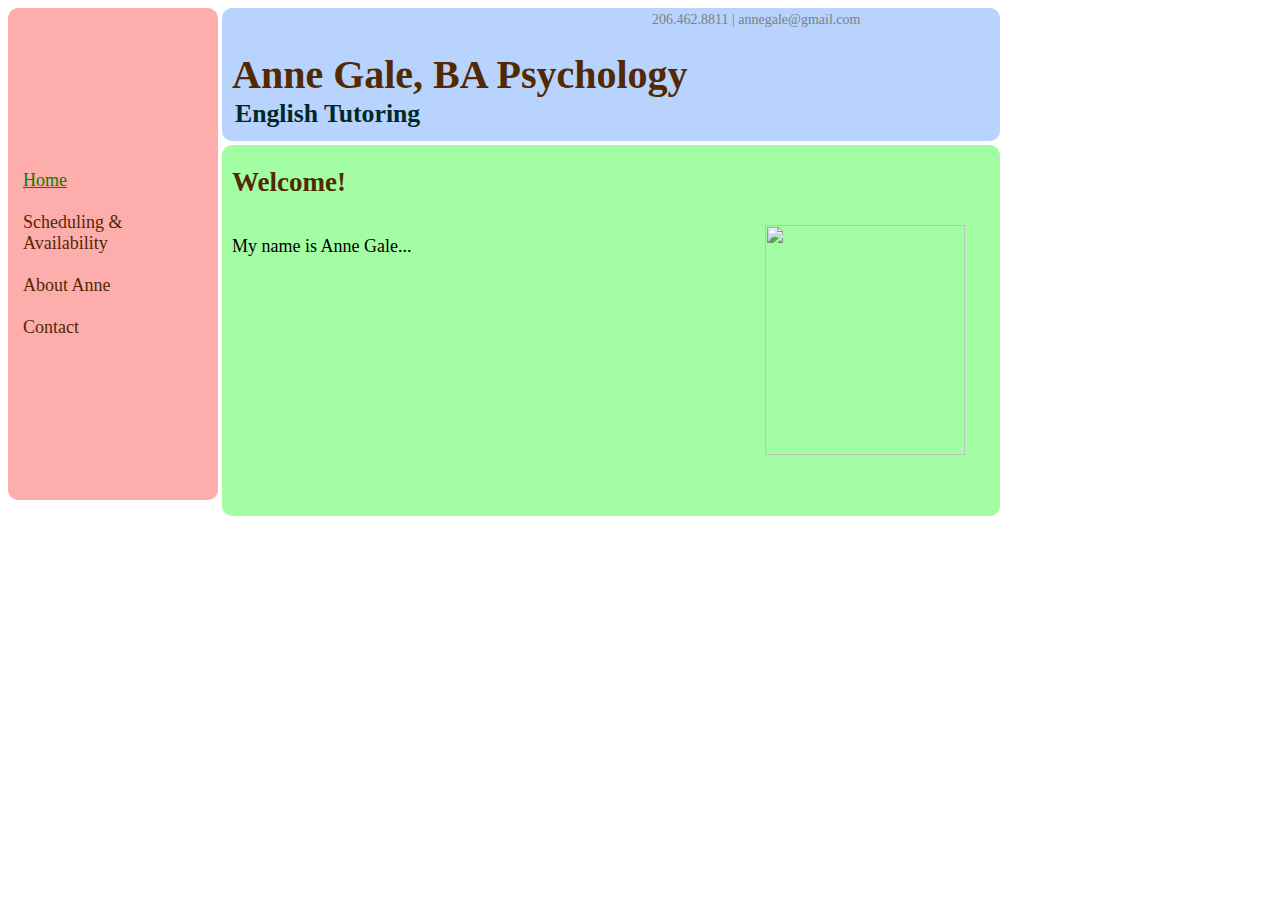
==== index.html @ 8bb419e7 "Add files via upload" ====
<!DOCTYPE html>
<head>
	<title>Anne's English Tutoring</title>
	
	<link rel="stylesheet" type="text/css" href="styles.css">
</head>

<body>
	<div id="nav"><a align="center">
		<br>
		<br>
		<br>
		<br>
		<br>
		<br>
		<br>
			<li><a STYLE="text-decoration:border; color: green;" href="index.html">Home</a></li>
			<br>
			<li><a STYLE="text-decoration:none; color: #522900;" href="page2.html">Scheduling & Availability</a></li>
			<br>
			<li><a STYLE="text-decoration:none; color: #522900;" href="page3.html">About Anne</a></li>
			<br>
			<li><a STYLE="text-decoration:none; color: #522900;" href="page4.html">Contact</a></li>
		<br>
		<br>
		<br>
		<br>
		<br>
		<br>
		<br>
	</div>
	<br>

	<div id="header"><h2 align="left"><b>Anne Gale, BA Psychology</b></h2>
		<h3>English Tutoring</h3>

		<p><a STYLE="text-decoration:none; color: gray;">
   		</a>206.462.8811 | annegale@gmail.com</p>
	</div>
	
	<div id="main">
		<h2>Welcome!</h2>	
		<br>
		<br>
		<br>

		<p>
 		My name is Anne Gale...
 		<br>
		</p>
	
		<IMG STYLE="position:absolute; TOP:80px; LEFT:543px; WIDTH:200px; HEIGHT:230px" SRC="profile.JPG">	

		<br>
		<br>
		<br>
		<br>
		<br>
		<br>
		<br>
		<br>
		<br>
		<br>
		<br>
	</div>

</body>
</html>
---- styles.css ----
body{
background:;
}

#header {
padding:10px;
background:#B7D3FE;
width:758px;
font-family:Century Gothic;
font-size:22px;
margin:0px;
border-bottom:; 
border-radius:10px;; 
position:absolute;
left:222px;
top:8px;

}

#nav {
padding:15px;
margin:0px;
background:#FEADAD;
width:180px;
font-size:18px;
font-family:Century Gothic;
list-style-type:none;
border-radius:10px;
}

#main {
font-size:18px;
font-family:century gothic;
font:;
background:	#A3FEA3;
border:;
border-radius:10px;
width: 778px;
padding-left:;
padding-right:;
padding-bottom:;
position:absolute;
top:145px;
left:222px;
}

#main h2
{
color:	#522900;
position:absolute;
left:10px;
font-family: Century Gothic;
}


#header p
{
color:gray;
font-size:14px;
position:absolute;
left:430px;
top:-10px;
}



#header h2
{
color:#522900;
font-size:40px;
}

#header h3
{
color:#002929;
position:absolute;
top:65px;
left:13px;
}


#main2 {
font-size:18px;
font-family:century gothic;
width: 545px;
padding:10px;
}

#main3{
font-size:18px;
font-family:century gothic;
font:;
background:	#F5EBFF;
border:;
border-radius:10px;
width: 778px;
padding-left:;
padding-right:;
padding-bottom:;
position:absolute;
top:145px;
left:222px;
}

#main3 h2
{
color:	#522900;
position:absolute;
left:10px;
font-family: Century Gothic;
}

#main3 p{
padding:10px;
font-family: Century Gothic;
}

iframe{
position:absolute;
top:80px;
}

#main4
{
font-size:18px;
font-family:Century Gothic;
font:;
background:	#F5EBFF;
border-radius:10px;
width: 778px;
padding-left:;
padding-right:;
padding-bottom:;
position:absolute;
top:145px;
left:222px;
}

#main4 h2
{
color:	#522900;
position:absolute;
left:10px;
font-family: Century Gothic;
}

#main4 h4
{
font-family:Century Gothic;
}

#main p
{
padding:10px;
font-family: Century Gothic;
}

#main g
{
position:absolute;
left: 20px;
top:350px;
font-family: Century Gothic;
}

.calendar {
	
	}
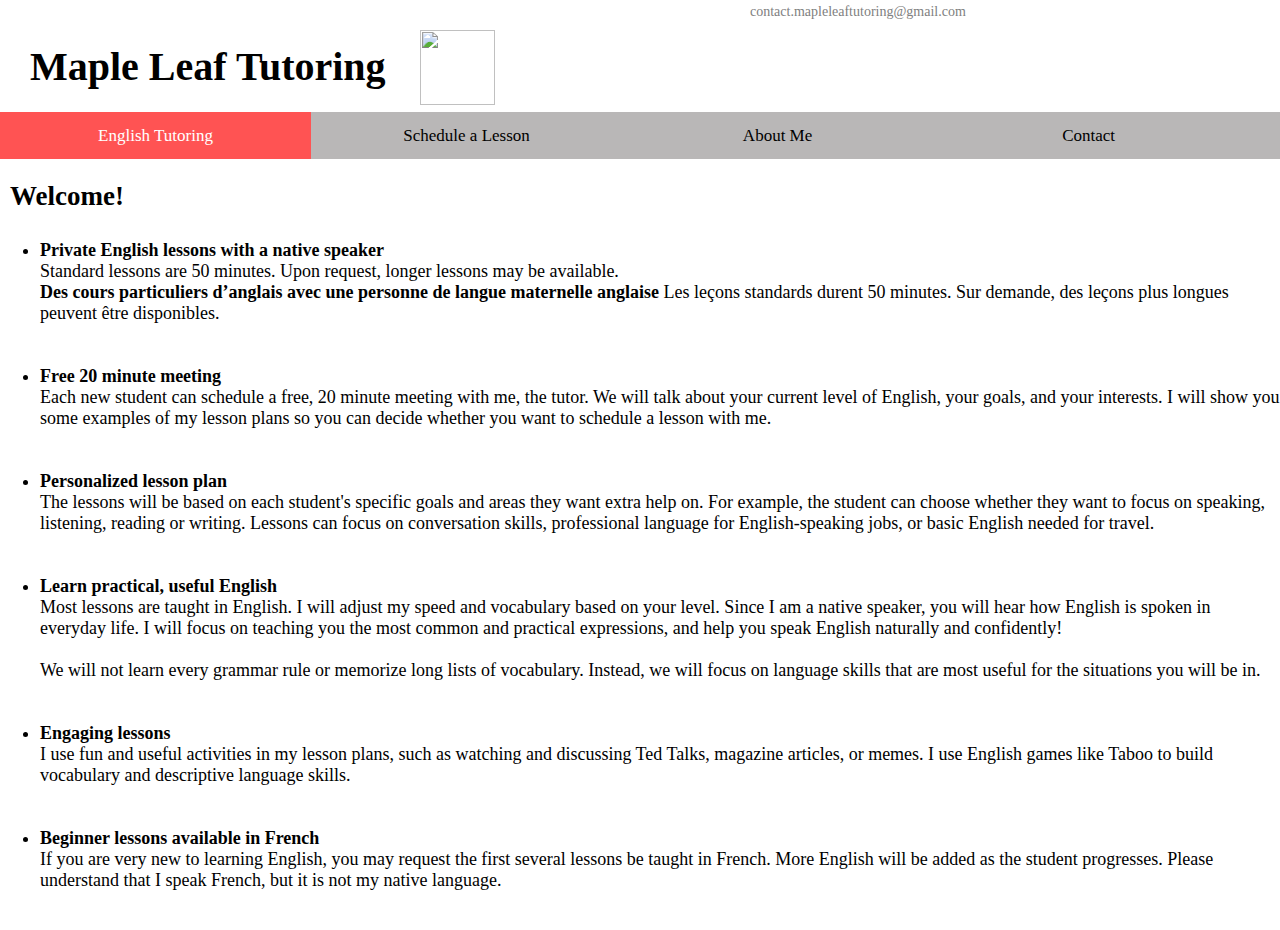
==== commit c14057c2: "Update index.html" ====
--- a/index.html
+++ b/index.html
@@ -1,68 +1,82 @@
 <!DOCTYPE html>
-<head>
-	<title>Anne's English Tutoring</title>
+	<head>
+		<!--Browser display title-->
+		<title>Maple Leaf Tutoring</title>
+		
+		<!--Reference to CSS stylesheet-->
+		<link rel="stylesheet" type="text/css" href="styles.css">
+	</head>
 	
-	<link rel="stylesheet" type="text/css" href="styles.css">
-</head>
-
-<body>
-	<div id="nav"><a align="center">
-		<br>
-		<br>
-		<br>
-		<br>
-		<br>
-		<br>
-		<br>
-			<li><a STYLE="text-decoration:border; color: green;" href="index.html">Home</a></li>
+	<body>
+		<!--Navigation Bar Links -->
+		<div class="topnav">
+				<a class = "active" href="index.html">English Tutoring</a>
+	  			<a href="schedulealesson.html">Schedule a Lesson</a>
+	  			<a href="aboutme.html">About Me</a>
+	  			<a href="contact.html">Contact</a>
+		</div>
+		
+		<!--Webpage title-->
+		<div id="header"><h2 align="left"><b>Maple Leaf Tutoring</b></h2>
+			<p>
+				<!--Email hyperlink -->
+				<a STYLE="text-decoration:none; color: gray;" href = "mailto: contact.mapleleaftutoring@gmail.com">contact.mapleleaftutoring@gmail.com</a>
+			</p>
+	   		
+	   		<!-- Maple Leaf Image-->
+	   		<IMG STYLE="position:absolute; TOP:30px; LEFT:420px; WIDTH:75px; HEIGHT:75px" SRC="mapleleaf.png">
+		</div>
+		
+		<!--Main text-->
+		<div id="main">
+			<!--Section header-->
+			<h2>Welcome!</h2>	
 			<br>
-			<li><a STYLE="text-decoration:none; color: #522900;" href="page2.html">Scheduling & Availability</a></li>
 			<br>
-			<li><a STYLE="text-decoration:none; color: #522900;" href="page3.html">About Anne</a></li>
 			<br>
-			<li><a STYLE="text-decoration:none; color: #522900;" href="page4.html">Contact</a></li>
-		<br>
-		<br>
-		<br>
-		<br>
-		<br>
-		<br>
-		<br>
-	</div>
-	<br>
-
-	<div id="header"><h2 align="left"><b>Anne Gale, BA Psychology</b></h2>
-		<h3>English Tutoring</h3>
-
-		<p><a STYLE="text-decoration:none; color: gray;">
-   		</a>206.462.8811 | annegale@gmail.com</p>
-	</div>
 	
-	<div id="main">
-		<h2>Welcome!</h2>	
-		<br>
-		<br>
-		<br>
-
-		<p>
- 		My name is Anne Gale...
- 		<br>
-		</p>
+			<p>
+				<!--List of tutoring features-->
+				<ul>
+	 				<li><b>Private English lessons with a native speaker</b> <br>
+					Standard lessons are 50 minutes. Upon request, longer lessons may be available. 
+					
+					<br>
+					<b>Des cours particuliers d’anglais avec une personne de langue maternelle anglaise</b>
+					Les leçons standards durent 50 minutes. Sur demande, des leçons plus longues peuvent être disponibles.	
+					</li>
+					<br>
+					<br>
+		
+					<li><b>Free 20 minute meeting</b> <br>
+					Each new student can schedule a free, 20 minute meeting with me, the tutor. We will talk about your current level of English, your goals, and your interests. I will show you some examples of my lesson plans so you can decide whether you want to schedule a lesson with me. </li>
+					<br>
+					<br>
 	
-		<IMG STYLE="position:absolute; TOP:80px; LEFT:543px; WIDTH:200px; HEIGHT:230px" SRC="profile.JPG">	
-
-		<br>
-		<br>
-		<br>
-		<br>
-		<br>
-		<br>
-		<br>
-		<br>
-		<br>
-		<br>
-		<br>
-	</div>
-
-</body>
-</html>+					<li><b>Personalized lesson plan</b> <br>
+					The lessons will be based on each student's specific goals and areas they want extra help on. For example, the student can choose whether they want to focus on speaking, listening, reading or writing. Lessons can focus on conversation skills, professional language for English-speaking jobs, or basic English needed for travel. </li>
+					<br>
+					<br>
+					
+					<li><b>Learn practical, useful English</b> <br>
+					Most lessons are taught in English. I will adjust my speed and vocabulary based on your 	
+					level. Since I am a native speaker, you will hear how English is spoken in everyday life. I will focus on teaching you the most common and practical expressions, and help you speak English naturally and confidently!
+					<br>
+					<br>
+					We will not learn every grammar rule or memorize long lists of vocabulary. Instead, we will focus on language skills that are most useful for the situations you will be in. </li>
+	 				<br>
+					<br>
+	 				
+					<li> <b>Engaging lessons</b> <br>
+					I use fun and useful activities in my lesson plans, such as watching and discussing Ted Talks, magazine articles, or memes. I use English games like Taboo to build vocabulary and descriptive language skills.  </li>
+					<br>
+					<br>
+					
+					<li><b>Beginner lessons available in French</b> <br>
+					If you are very new to learning English, you may request the first several lessons be taught in French. More English will be added as the student progresses. Please understand that I speak French, but it is not my native language. </li>
+				</ul>
+	 			<br>
+			</p>
+		</div>
+	</body>
+</html>
--- a/styles.css
+++ b/styles.css
@@ -1,168 +1,95 @@
-body{
-background:;
+
+/*Maple Leaf Tutoring Header Background */
+#header {
+background: white; /*#D0E2FF; /*color of top header */
+width:100%; /* 1000px */
+height:112px;
+font-size:22px;
+margin:0px; /*dont delete */
+position:absolute;
+left:0px; /*dont delete */
+top:0px; /*dont delete */
 }
 
-#header {
-padding:10px;
-background:#B7D3FE;
-width:758px;
-font-family:Century Gothic;
-font-size:22px;
-margin:0px;
-border-bottom:; 
-border-radius:10px;; 
+/*Email contact in top right corner */
+#header p {
+font-size:14px;
 position:absolute;
-left:222px;
-top:8px;
-
+left:750px;
+top:-10px;
+/*Color is set in html*/
 }
 
-#nav {
-padding:15px;
-margin:0px;
-background:#FEADAD;
-width:180px;
-font-size:18px;
-font-family:Century Gothic;
-list-style-type:none;
-border-radius:10px;
+/* Maple Leaf Tutoring Header Text */
+#header h2 {
+color: black;
+font-size:40px;
+font-family:Palatino;
+position:absolute;
+top: 10px;
+left: 30px;
 }
 
+/* Navigation Bar*/
+.topnav {
+  background-color: #B9B7B7;
+  overflow: hidden;
+  position:absolute;
+  top:112px;
+  left:0px; /*dont delete */
+  width:100%;
+}
+
+/* Style the links inside the navigation bar */
+.topnav a {
+  float: left;
+  color: black;
+  text-align: center;
+  padding: 14px 16px;
+  text-decoration: none;
+  font-size: 17px;
+  font-family: Palatino;
+  width:21.8%; /* 218px */
+}
+
+/* Change the color of links on hover */
+.topnav a:hover {
+  background-color: #ddd;
+  color: black;
+}
+
+/* Add a color to the active/current link */
+.topnav a.active {
+  background-color: #FF5353;
+  color: white; /*font color */
+}
+
+/*Main section*/
 #main {
 font-size:18px;
-font-family:century gothic;
-font:;
-background:	#A3FEA3;
-border:;
-border-radius:10px;
-width: 778px;
-padding-left:;
-padding-right:;
-padding-bottom:;
+font-family:Palatino;
+background:white;	/*#D0E2FF; /* Background color of main section */
+width: 100%;
 position:absolute;
-top:145px;
-left:222px;
+top:159px;
+left:0px; /*dont delete */
 }
 
-#main h2
-{
-color:	#522900;
+/*Paragraphs within main */
+#main p {
 position:absolute;
 left:10px;
-font-family: Century Gothic;
 }
 
-
-#header p
-{
-color:gray;
-font-size:14px;
+/* Section header in main */
+#main h2 {
+color: black;
 position:absolute;
-left:430px;
-top:-10px;
+left:10px;
 }
 
-
-
-#header h2
-{
-color:#522900;
-font-size:40px;
-}
-
-#header h3
-{
-color:#002929;
-position:absolute;
-top:65px;
-left:13px;
-}
-
-
-#main2 {
-font-size:18px;
-font-family:century gothic;
-width: 545px;
-padding:10px;
-}
-
-#main3{
-font-size:18px;
-font-family:century gothic;
-font:;
-background:	#F5EBFF;
-border:;
-border-radius:10px;
-width: 778px;
-padding-left:;
-padding-right:;
-padding-bottom:;
-position:absolute;
-top:145px;
-left:222px;
-}
-
-#main3 h2
-{
-color:	#522900;
-position:absolute;
-left:10px;
-font-family: Century Gothic;
-}
-
-#main3 p{
-padding:10px;
-font-family: Century Gothic;
-}
-
-iframe{
+/* Calendar and form */
+iframe {
 position:absolute;
 top:80px;
 }
-
-#main4
-{
-font-size:18px;
-font-family:Century Gothic;
-font:;
-background:	#F5EBFF;
-border-radius:10px;
-width: 778px;
-padding-left:;
-padding-right:;
-padding-bottom:;
-position:absolute;
-top:145px;
-left:222px;
-}
-
-#main4 h2
-{
-color:	#522900;
-position:absolute;
-left:10px;
-font-family: Century Gothic;
-}
-
-#main4 h4
-{
-font-family:Century Gothic;
-}
-
-#main p
-{
-padding:10px;
-font-family: Century Gothic;
-}
-
-#main g
-{
-position:absolute;
-left: 20px;
-top:350px;
-font-family: Century Gothic;
-}
-
-.calendar {
-	
-	}
